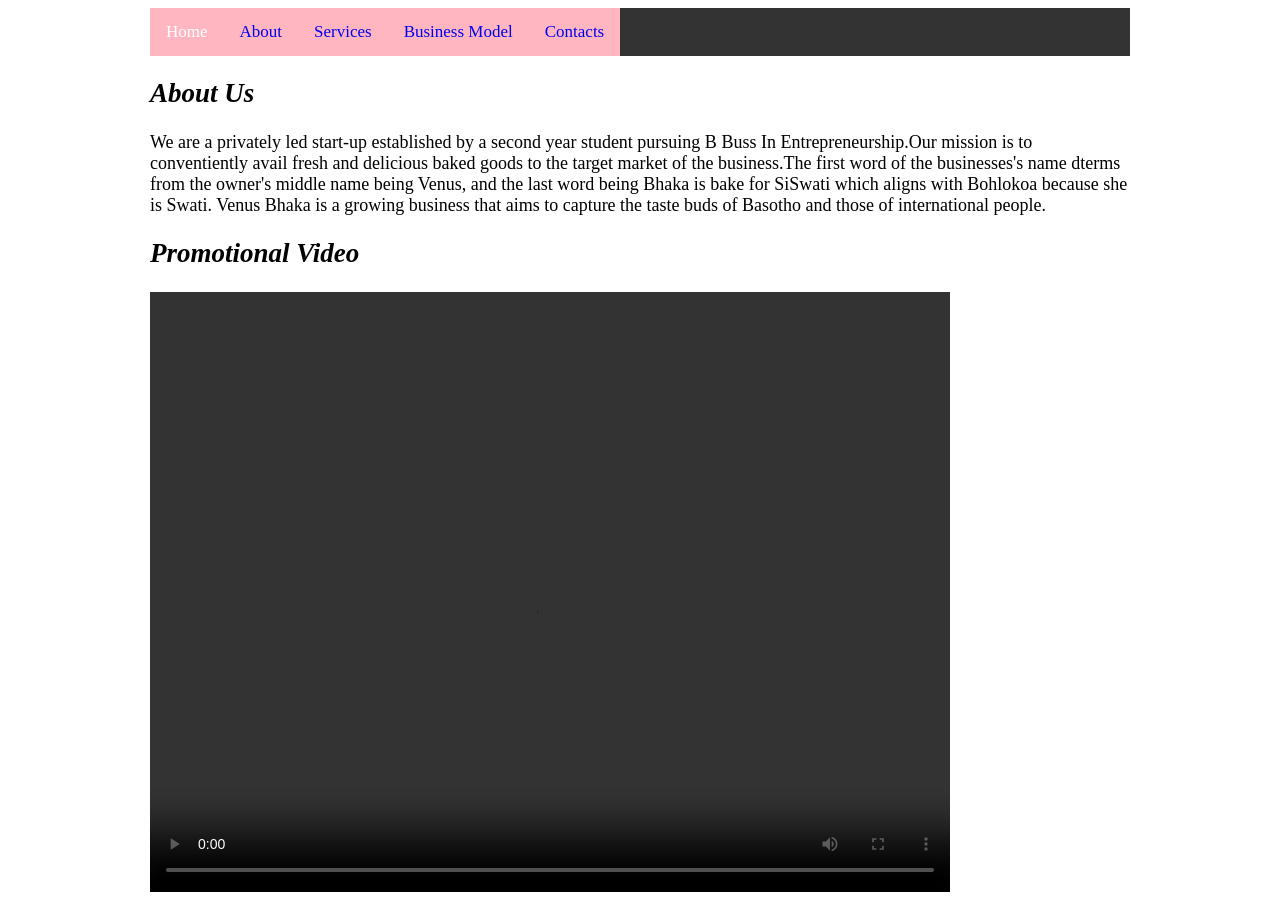
==== about.html @ b0508798 "Add files via upload" ====
<!DOCTYPE html>
<html>
<head>
	<meta charset="utf-8">
	<meta name="viewport" content="width=device-width, initial-scale=1">
	<title>About</title>
	<link rel="stylesheet" type="text/css" href="style.css">
</head>
<body>
	<div class="topnav">
		  <a class="active" href="index.html">Home</a>
		  <a href="about.html">About</a>
		  <a href="services.html">Services</a>
		  <a href="businessmodel.html">Business Model</a>
		  <a href="contacts.html">Contacts</a>
   </div>
	<h2><em>About Us</em></h2>
	<p>We are a privately led start-up established by a second year student pursuing B Buss In Entrepreneurship.Our mission is to conventiently avail fresh and delicious baked goods to the target market of the business.The first word of the businesses's name dterms from the owner's middle name being Venus, and the last word being Bhaka is bake for SiSwati which aligns with Bohlokoa because she is Swati. Venus Bhaka is a growing business that aims to capture the taste buds of Basotho and those of international people.</p>

	<h2><em>Promotional Video</em></h2>
	  <video width="800" height="600" controls>
		  <source src="promotionalvideo.mp4" type="video/mp4">
		
     </video>


</body>
</html>
---- style.css ----
body{
  margin-right: 150px;
  margin-left: 150px;
  font-size: 18px;
  font-family: ariel;
  let sparkle:#u8212;
  /* Add a black background color to the top navigation */
.topnav {
  background-color: #333;
  overflow:hidden;
}

/* Style the links inside the navigation bar */
.topnav a {
  background-color:#FFB6C1;
  float: left;
  color: #black;
  text-align: center;
  padding: 14px 16px;
  text-decoration: none;
  font-size: 17px;
}

/* Change the color of links on hover */
.topnav a:hover {
  background-color: #FFB6C1;
  color:black;
}

/* Add a color to the active/current link */
.topnav a.active {
  background-color: #FFB6C1;
  color: white;
}
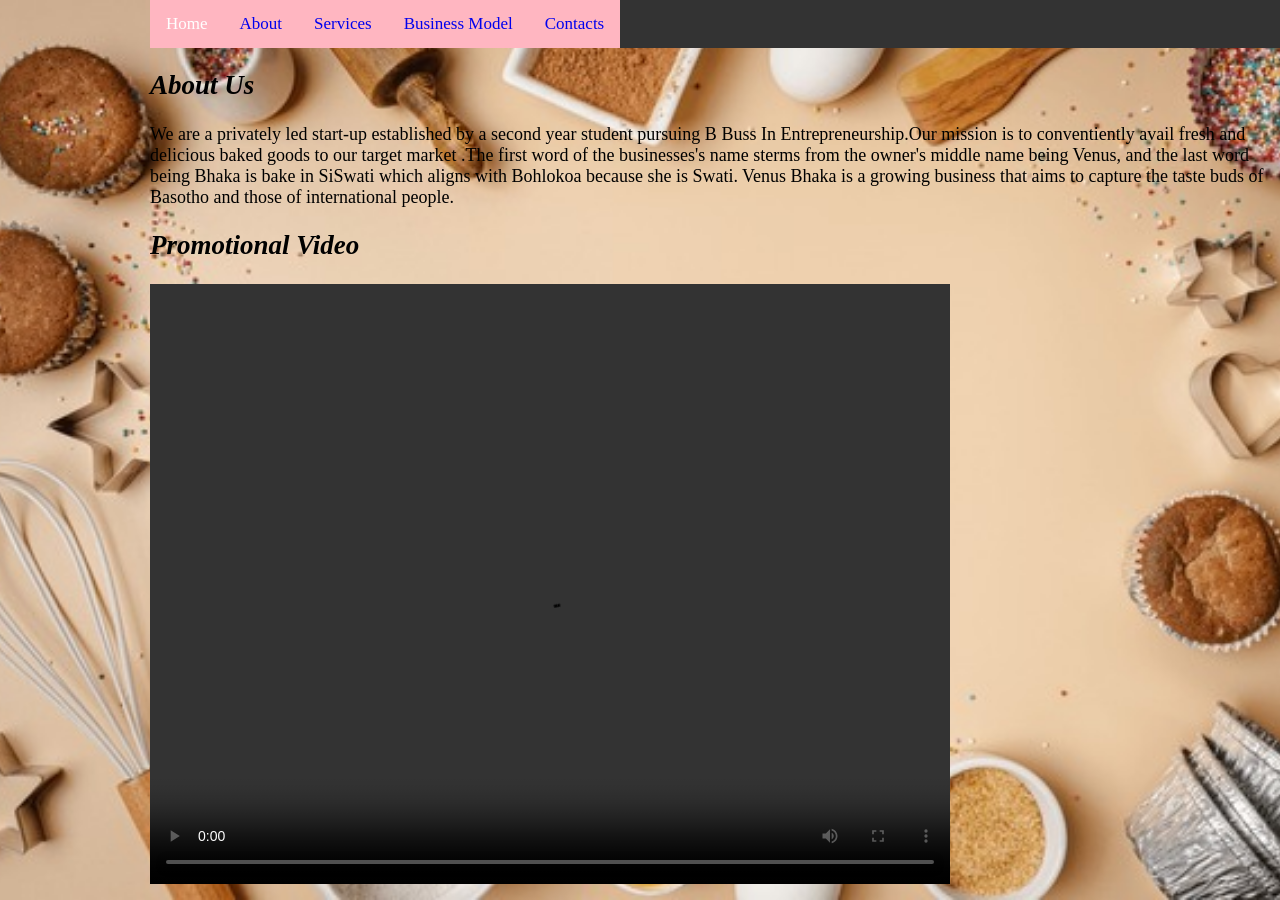
==== commit 38197aeb: "Update about.html" ====
--- a/about.html
+++ b/about.html
@@ -15,7 +15,7 @@
 		  <a href="contacts.html">Contacts</a>
    </div>
 	<h2><em>About Us</em></h2>
-	<p>We are a privately led start-up established by a second year student pursuing B Buss In Entrepreneurship.Our mission is to conventiently avail fresh and delicious baked goods to the target market of the business.The first word of the businesses's name dterms from the owner's middle name being Venus, and the last word being Bhaka is bake for SiSwati which aligns with Bohlokoa because she is Swati. Venus Bhaka is a growing business that aims to capture the taste buds of Basotho and those of international people.</p>
+	<p>We are a privately led start-up established by a second year student pursuing B Buss In Entrepreneurship.Our mission is to conventiently avail fresh and delicious baked goods to our target market .The first word of the businesses's name sterms from the owner's middle name being Venus, and the last word being Bhaka is bake in SiSwati which aligns with Bohlokoa because she is Swati. Venus Bhaka is a growing business that aims to capture the taste buds of Basotho and those of international people.</p>
 
 	<h2><em>Promotional Video</em></h2>
 	  <video width="800" height="600" controls>
@@ -25,4 +25,4 @@
 
 
 </body>
-</html>+</html>
--- a/style.css
+++ b/style.css
@@ -1,9 +1,18 @@
 body{
+  background-image:url("background.jpg");
+    background-size:cover;
+    background-position:center;
+    background-attatchment:fixed;
+    background-repeat:repeat;
+    margin:0;
+    padding:0;
+    min-height:100vh;
+    color:white
   margin-right: 150px;
   margin-left: 150px;
   font-size: 18px;
   font-family: ariel;
-  let sparkle:#u8212;
+}
   /* Add a black background color to the top navigation */
 .topnav {
   background-color: #333;
@@ -32,5 +41,8 @@
   background-color: #FFB6C1;
   color: white;
 }
+ 
 
 
+
+
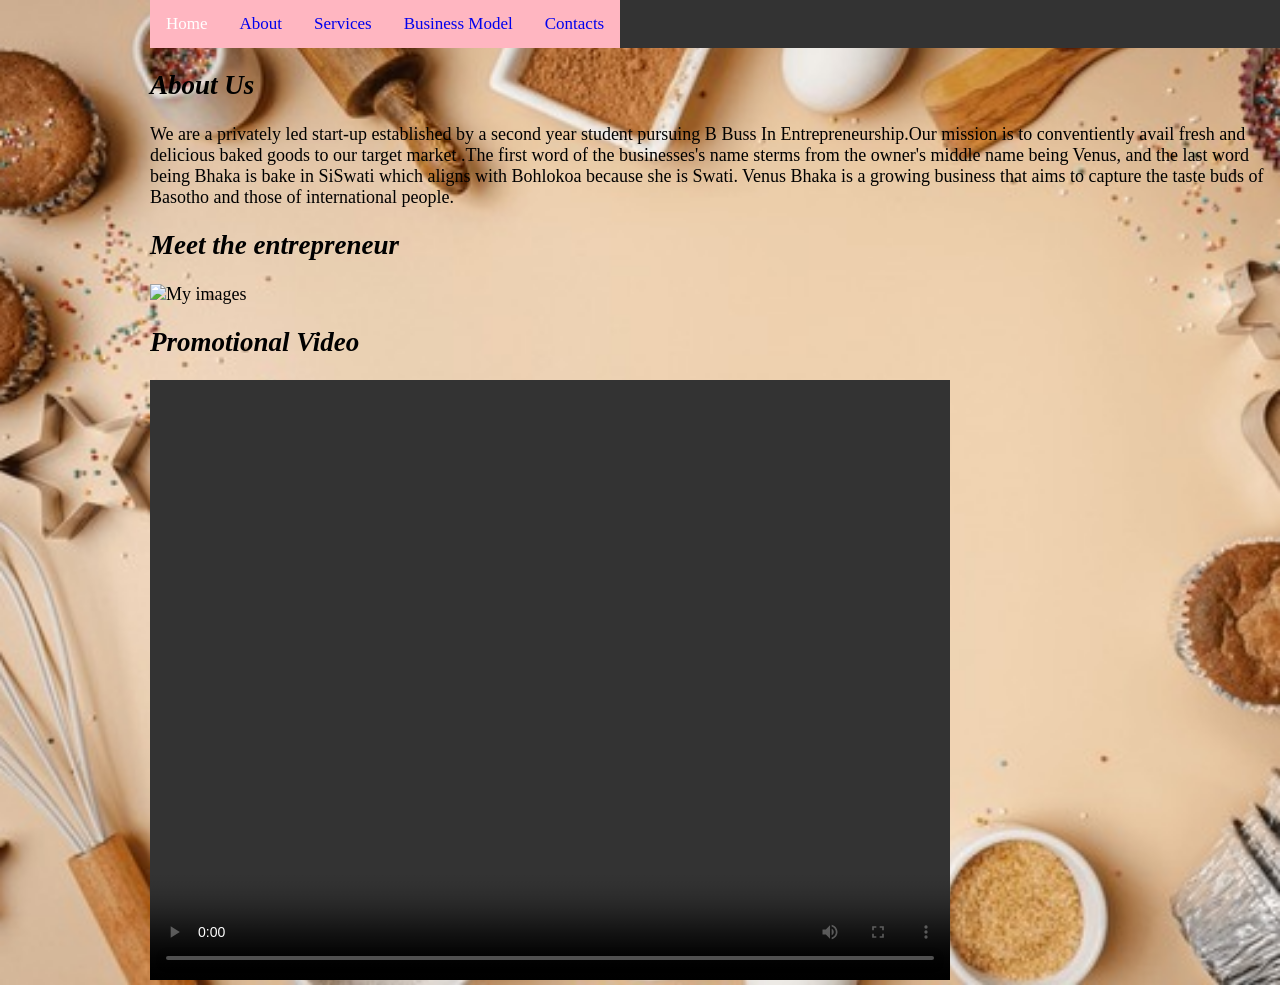
==== commit c2e369fd: "Update about.html" ====
--- a/about.html
+++ b/about.html
@@ -16,7 +16,10 @@
    </div>
 	<h2><em>About Us</em></h2>
 	<p>We are a privately led start-up established by a second year student pursuing B Buss In Entrepreneurship.Our mission is to conventiently avail fresh and delicious baked goods to our target market .The first word of the businesses's name sterms from the owner's middle name being Venus, and the last word being Bhaka is bake in SiSwati which aligns with Bohlokoa because she is Swati. Venus Bhaka is a growing business that aims to capture the taste buds of Basotho and those of international people.</p>
-
+    <h2><em>Meet the entrepreneur</em></h2>
+	<img src="Me.jpg"alt="My images" width="200" height="200">
+		
+	
 	<h2><em>Promotional Video</em></h2>
 	  <video width="800" height="600" controls>
 		  <source src="promotionalvideo.mp4" type="video/mp4">
--- a/style.css
+++ b/style.css
@@ -3,7 +3,7 @@
     background-size:cover;
     background-position:center;
     background-attatchment:fixed;
-    background-repeat:repeat;
+    background-repeat: no-repeat;
     margin:0;
     padding:0;
     min-height:100vh;
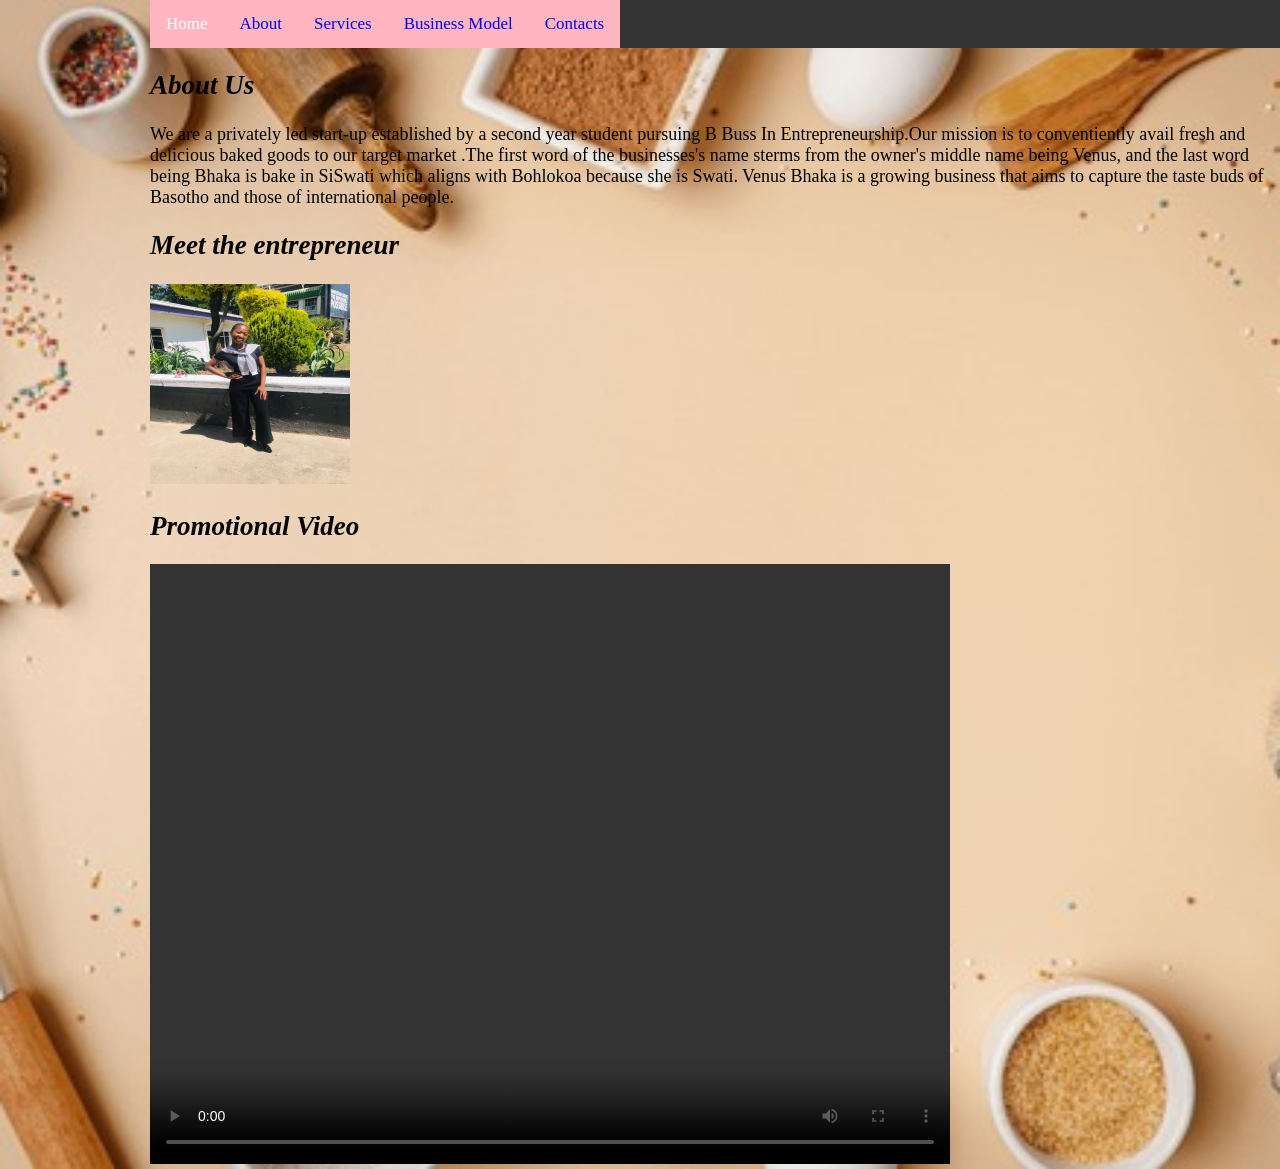
==== commit 9930e8d6: "Update about.html" ====
--- a/about.html
+++ b/about.html
@@ -16,7 +16,8 @@
    </div>
 	<h2><em>About Us</em></h2>
 	<p>We are a privately led start-up established by a second year student pursuing B Buss In Entrepreneurship.Our mission is to conventiently avail fresh and delicious baked goods to our target market .The first word of the businesses's name sterms from the owner's middle name being Venus, and the last word being Bhaka is bake in SiSwati which aligns with Bohlokoa because she is Swati. Venus Bhaka is a growing business that aims to capture the taste buds of Basotho and those of international people.</p>
-    <h2><em>Meet the entrepreneur</em></h2>
+    
+	<h2><em>Meet the entrepreneur</em></h2>
 	<img src="Me.jpg"alt="My images" width="200" height="200">
 		
 	
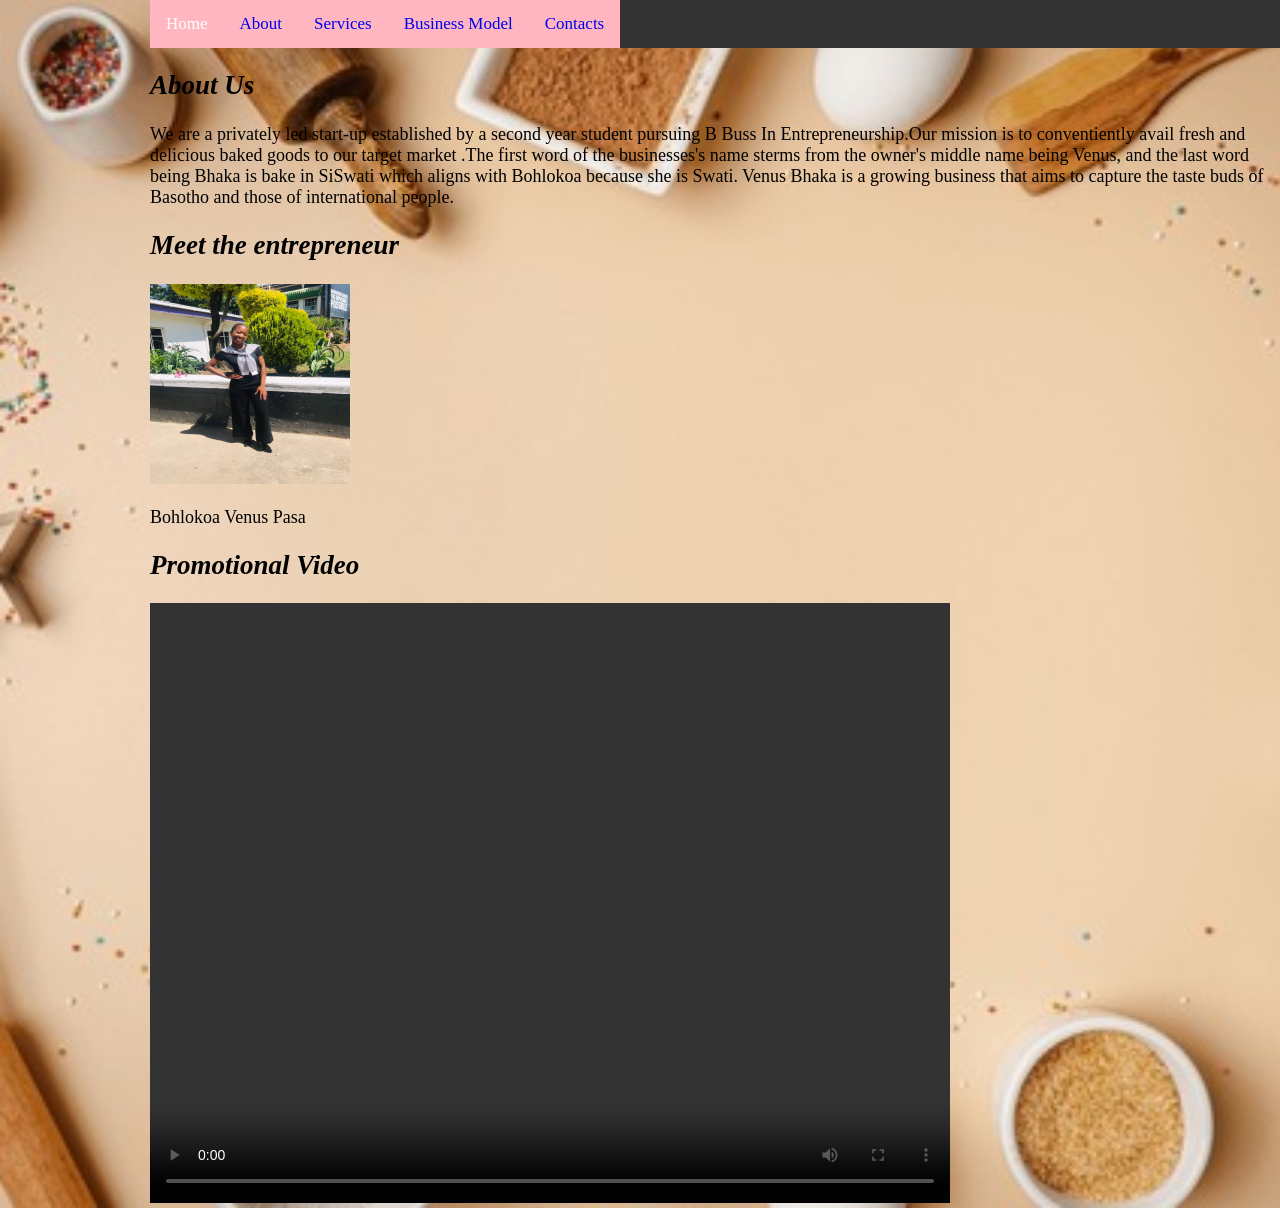
==== commit 185cb646: "Update about.html" ====
--- a/about.html
+++ b/about.html
@@ -19,6 +19,7 @@
     
 	<h2><em>Meet the entrepreneur</em></h2>
 	<img src="Me.jpg"alt="My images" width="200" height="200">
+	<p>Bohlokoa Venus Pasa</p>
 		
 	
 	<h2><em>Promotional Video</em></h2>
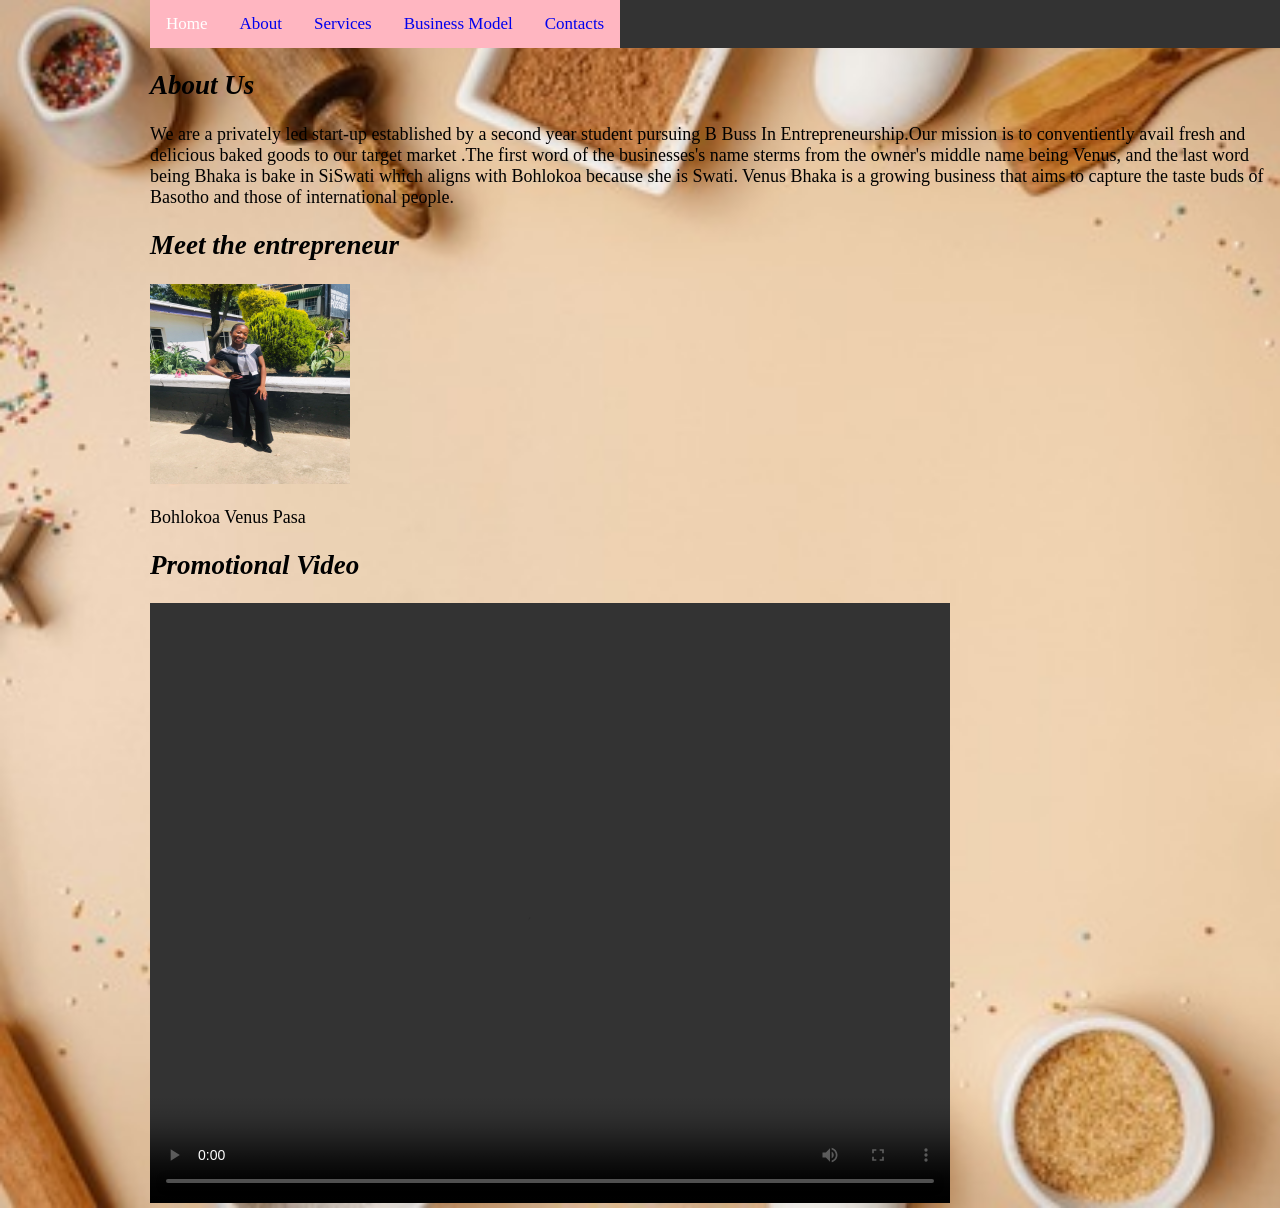
==== commit 475c5071: "Update about.html" ====
--- a/about.html
+++ b/about.html
@@ -19,7 +19,7 @@
     
 	<h2><em>Meet the entrepreneur</em></h2>
 	<img src="Me.jpg"alt="My images" width="200" height="200">
-	<p>Bohlokoa Venus Pasa</p>
+	<p><b></b>Bohlokoa Venus Pasa</b></p>
 		
 	
 	<h2><em>Promotional Video</em></h2>
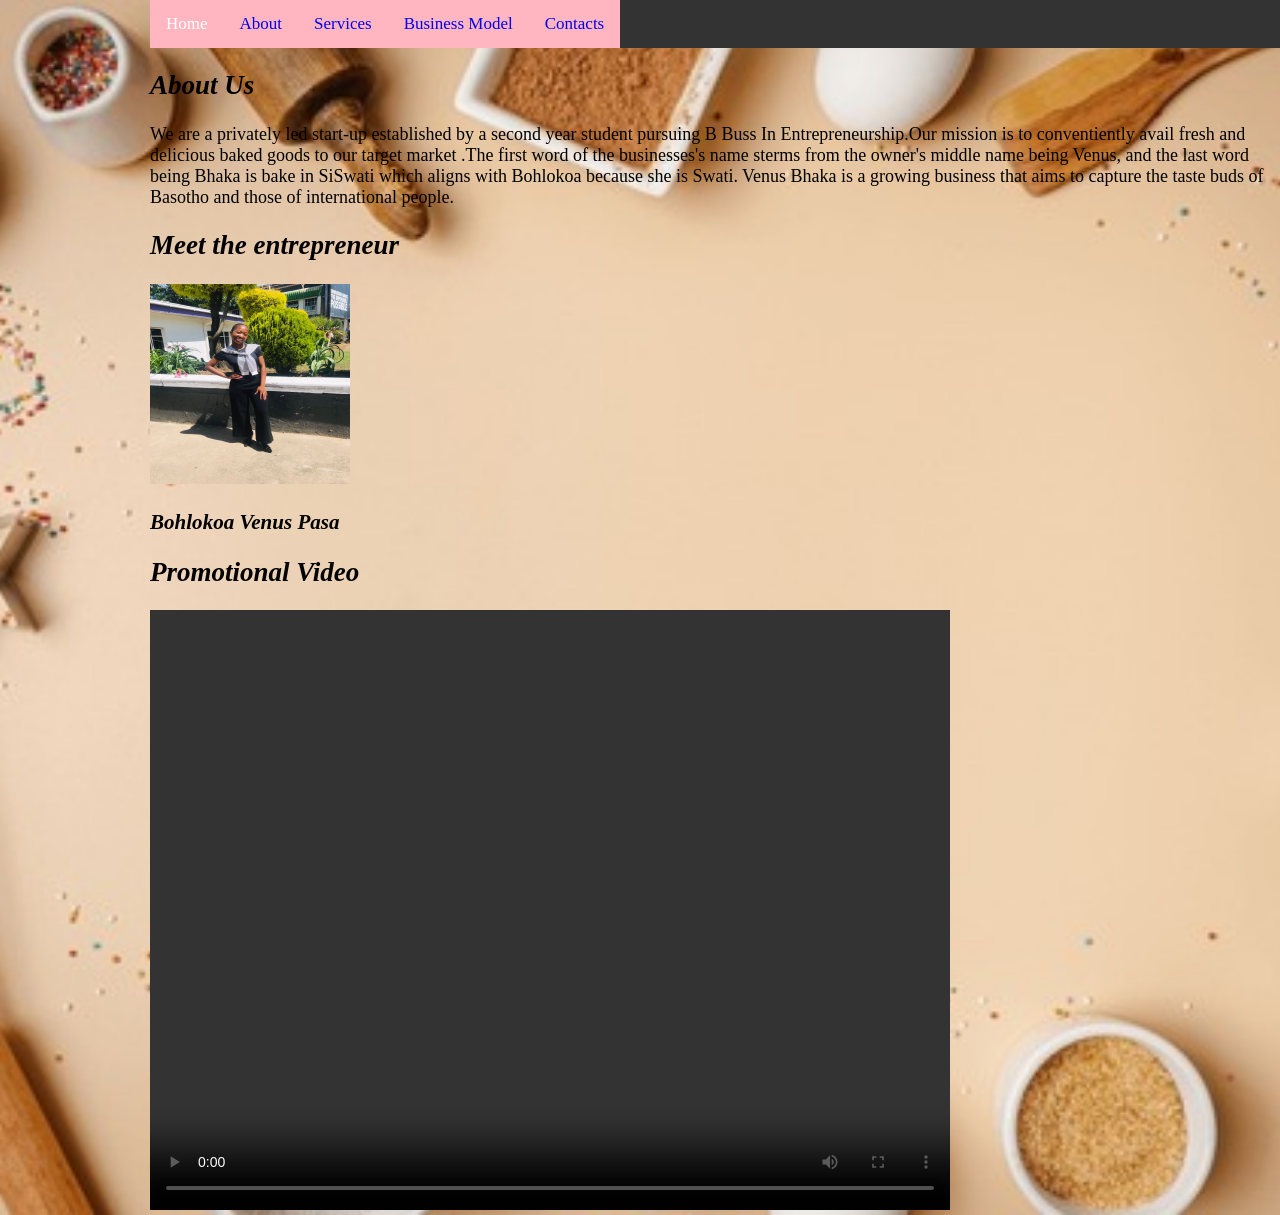
==== commit 4ed54f45: "Update about.html" ====
--- a/about.html
+++ b/about.html
@@ -19,7 +19,7 @@
     
 	<h2><em>Meet the entrepreneur</em></h2>
 	<img src="Me.jpg"alt="My images" width="200" height="200">
-	<p><b></b>Bohlokoa Venus Pasa</b></p>
+	<h3><em>Bohlokoa Venus Pasa</em></h3>
 		
 	
 	<h2><em>Promotional Video</em></h2>
